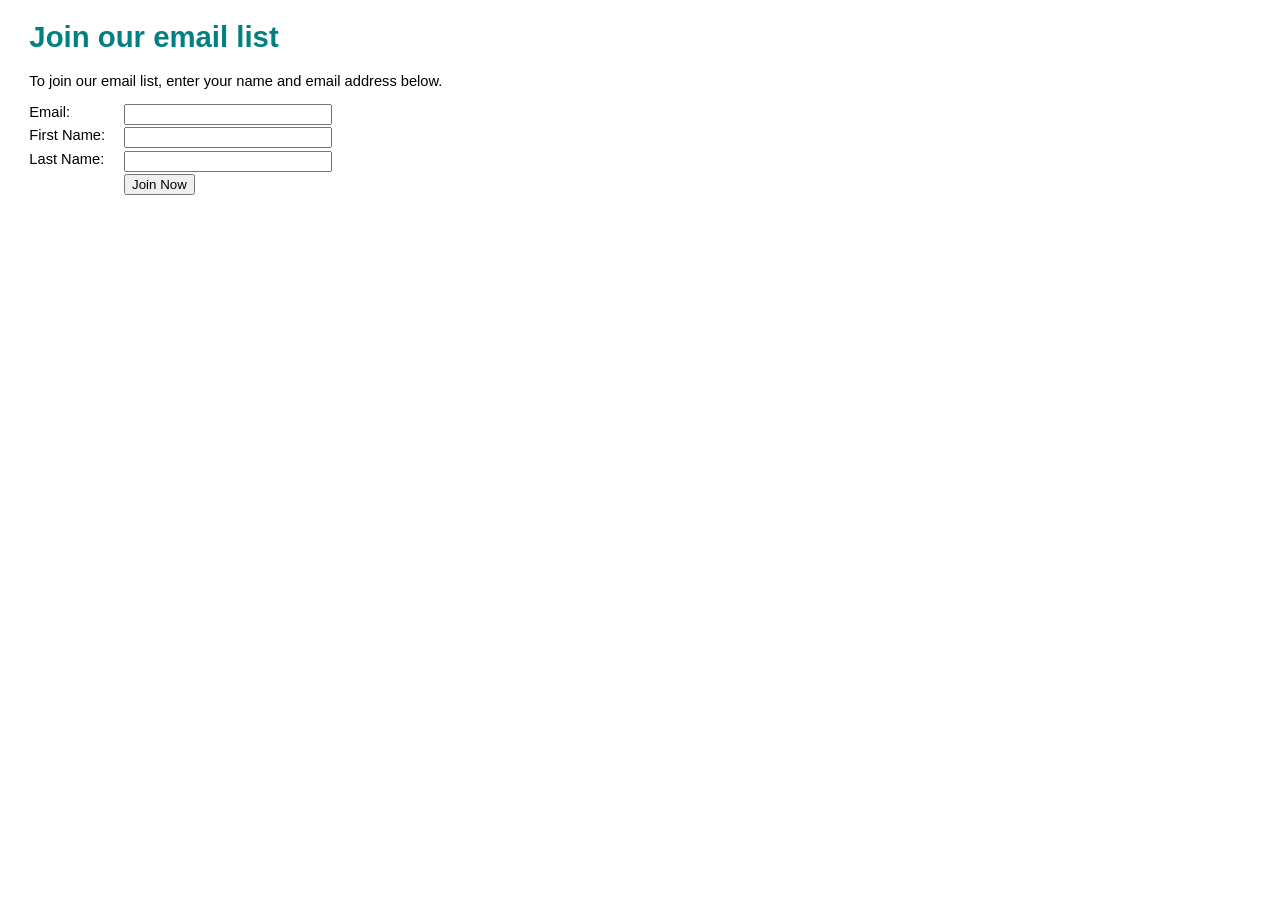
==== src/main/webapp/index.html @ 3bb7e848 "First commit" ====
<!DOCTYPE html>
<html>
<head>
	<meta charset="UTF-8">
	<title>Murach's Java Servlets and JSP</title>
	<link rel="stylesheet" href="styles/main.css" type="text/css"/>
</head>
<body>
	<h1>Join our email list</h1>
	<p>To join our email list, enter your name and email address below.</p>
	
	<form action="emailList" method="post">
		<input type="hidden" name="action" value="add" >
		
		<label>Email:</label>
		<input type="email" name="email" required><br>
		
		<label>First Name:</label>
		<input type="text" name="firstName" required><br>
		
		<label>Last Name:</label>
		<input type="text" name="lastName" required><br>
		
		<label>&nbsp;</label>
		<input type="submit" value="Join Now" id="submit">
	</form>
</body>
</html>
---- src/main/webapp/styles/main.css ----
@charset "UTF-8";
body {
	font-family: Arial, Helvetica, sans-serif;
	font-size: 11pt;
	margin-left: 2em;
	margin-right: 2em;
}
h1 {
	color: teal;
}
label {
	float: left;
	width: 6em;
	margin-bottom: 0.5em;
}
input[type="text"], input[type="email"] {
	width: 15em;
	margin-left: 0.5em;
	margin-right: 0.5em;
}
br {
	clear: both;
}
#submit {
	margin-left: 0.5em;
}
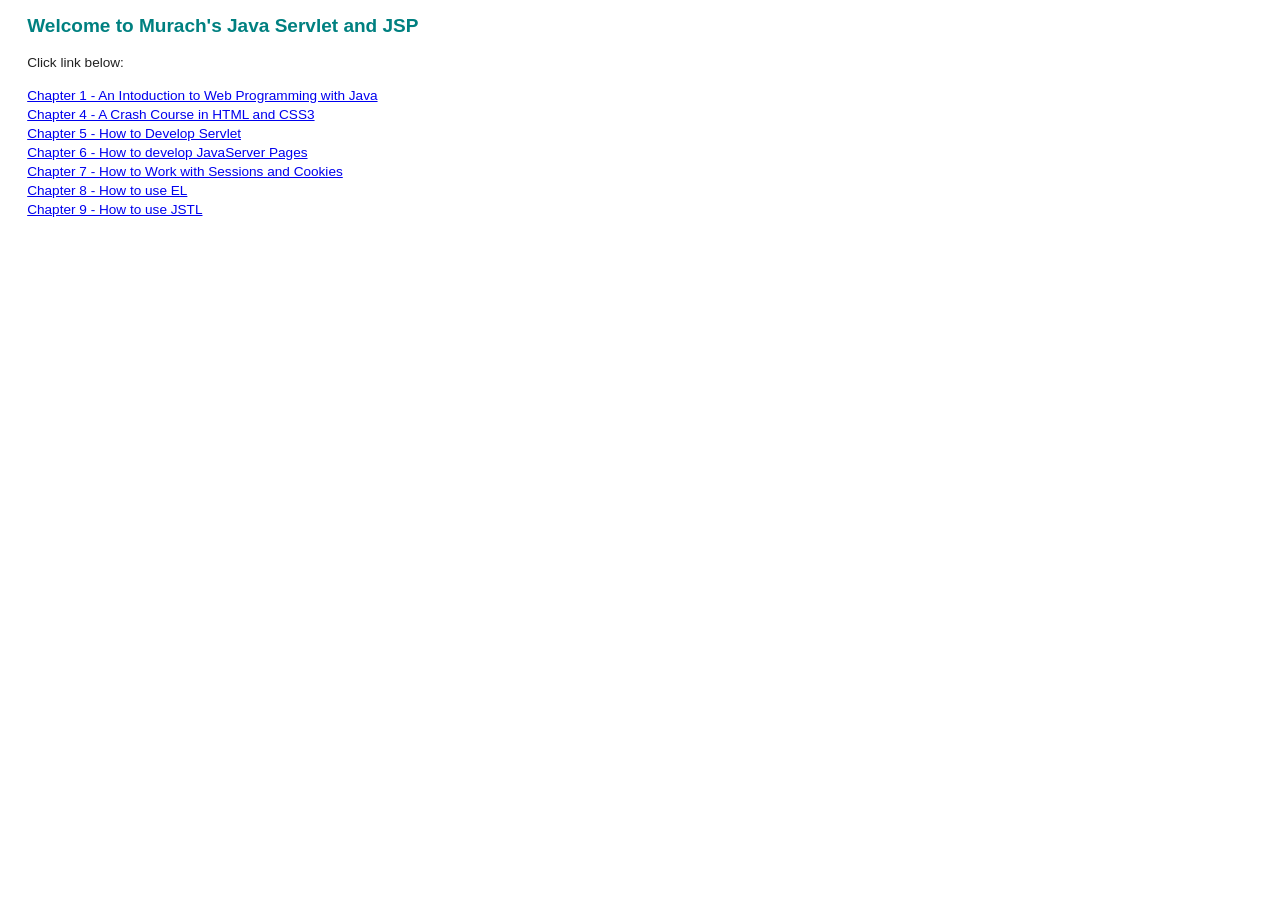
==== commit 173f1a0a: "Essensial Servlet and JSP Skills" ====
--- a/src/main/webapp/index.html
+++ b/src/main/webapp/index.html
@@ -2,27 +2,18 @@
 <html>
 <head>
 	<meta charset="UTF-8">
-	<title>Murach's Java Servlets and JSP</title>
+	<title>Murach's Java Servlet and JSP</title>
 	<link rel="stylesheet" href="styles/main.css" type="text/css"/>
 </head>
 <body>
-	<h1>Join our email list</h1>
-	<p>To join our email list, enter your name and email address below.</p>
-	
-	<form action="emailList" method="post">
-		<input type="hidden" name="action" value="add" >
-		
-		<label>Email:</label>
-		<input type="email" name="email" required><br>
-		
-		<label>First Name:</label>
-		<input type="text" name="firstName" required><br>
-		
-		<label>Last Name:</label>
-		<input type="text" name="lastName" required><br>
-		
-		<label>&nbsp;</label>
-		<input type="submit" value="Join Now" id="submit">
-	</form>
+	<h1>Welcome to Murach's Java Servlet and JSP</h1>
+	<p>Click link below:</p>
+	<a href="ch02.html">Chapter 1 - An Intoduction to Web Programming with Java</a><br>
+	<a href="ch04.html">Chapter 4 - A Crash Course in HTML and CSS3</a><br>
+	<a href="emailList">Chapter 5 - How to Develop Servlet</a><br>
+	<a href="ch06.jsp">Chapter 6 - How to develop JavaServer Pages</a><br>
+	<a href="ch07.jsp">Chapter 7 - How to Work with Sessions and Cookies</a><br>
+	<a href="ch07.jsp">Chapter 8 - How to use EL</a><br>
+	<a href="ch09.jsp">Chapter 9 - How to use JSTL</a><br>
 </body>
 </html>
--- a/src/main/webapp/styles/main.css
+++ b/src/main/webapp/styles/main.css
@@ -1,4 +1,255 @@
 @charset "UTF-8";
+/*! HTML5 Boilerplate v9.0.0-RC1 | MIT License | https://html5boilerplate.com/ */
+
+/* main.css 3.0.0 | MIT License | https://github.com/h5bp/main.css#readme */
+/*
+ * What follows is the result of much research on cross-browser styling.
+ * Credit left inline and big thanks to Nicolas Gallagher, Jonathan Neal,
+ * Kroc Camen, and the H5BP dev community and team.
+ */
+
+/* ==========================================================================
+   Base styles: opinionated defaults
+   ========================================================================== */
+
+html {
+  color: #222;
+  font-size: 1em;
+  line-height: 1.4;
+}
+
+/*
+ * Remove text-shadow in selection highlight:
+ * https://twitter.com/miketaylr/status/12228805301
+ *
+ * Customize the background color to match your design.
+ */
+
+::-moz-selection {
+  background: #b3d4fc;
+  text-shadow: none;
+}
+
+::selection {
+  background: #b3d4fc;
+  text-shadow: none;
+}
+
+/*
+ * A better looking default horizontal rule
+ */
+
+hr {
+  display: block;
+  height: 1px;
+  border: 0;
+  border-top: 1px solid #ccc;
+  margin: 1em 0;
+  padding: 0;
+}
+
+/*
+ * Remove the gap between audio, canvas, iframes,
+ * images, videos and the bottom of their containers:
+ * https://github.com/h5bp/html5-boilerplate/issues/440
+ */
+
+audio,
+canvas,
+iframe,
+img,
+svg,
+video {
+  vertical-align: middle;
+}
+
+/*
+ * Remove default fieldset styles.
+ */
+
+fieldset {
+  border: 0;
+  margin: 0;
+  padding: 0;
+}
+
+/*
+ * Allow only vertical resizing of textareas.
+ */
+
+textarea {
+  resize: vertical;
+}
+
+/* ==========================================================================
+   Author's custom styles
+   ========================================================================== */
+
+/* ==========================================================================
+   Helper classes
+   ========================================================================== */
+
+/*
+ * Hide visually and from screen readers
+ */
+
+.hidden,
+[hidden] {
+  display: none !important;
+}
+
+/*
+ * Hide only visually, but have it available for screen readers:
+ * https://snook.ca/archives/html_and_css/hiding-content-for-accessibility
+ *
+ * 1. For long content, line feeds are not interpreted as spaces and small width
+ *    causes content to wrap 1 word per line:
+ *    https://medium.com/@jessebeach/beware-smushed-off-screen-accessible-text-5952a4c2cbfe
+ */
+
+.visually-hidden {
+  border: 0;
+  clip: rect(0, 0, 0, 0);
+  height: 1px;
+  margin: -1px;
+  overflow: hidden;
+  padding: 0;
+  position: absolute;
+  white-space: nowrap;
+  width: 1px;
+  /* 1 */
+}
+
+/*
+ * Extends the .visually-hidden class to allow the element
+ * to be focusable when navigated to via the keyboard:
+ * https://www.drupal.org/node/897638
+ */
+
+.visually-hidden.focusable:active,
+.visually-hidden.focusable:focus {
+  clip: auto;
+  height: auto;
+  margin: 0;
+  overflow: visible;
+  position: static;
+  white-space: inherit;
+  width: auto;
+}
+
+/*
+ * Hide visually and from screen readers, but maintain layout
+ */
+
+.invisible {
+  visibility: hidden;
+}
+
+/*
+ * Clearfix: contain floats
+ *
+ * The use of `table` rather than `block` is only necessary if using
+ * `::before` to contain the top-margins of child elements.
+ */
+
+.clearfix::before,
+.clearfix::after {
+  content: "";
+  display: table;
+}
+
+.clearfix::after {
+  clear: both;
+}
+
+/* ==========================================================================
+   EXAMPLE Media Queries for Responsive Design.
+   These examples override the primary ('mobile first') styles.
+   Modify as content requires.
+   ========================================================================== */
+
+@media only screen and (min-width: 35em) {
+  /* Style adjustments for viewports that meet the condition */
+}
+
+@media print,
+  (-webkit-min-device-pixel-ratio: 1.25),
+  (min-resolution: 1.25dppx),
+  (min-resolution: 120dpi) {
+  /* Style adjustments for high resolution devices */
+}
+
+/* ==========================================================================
+   Print styles.
+   Inlined to avoid the additional HTTP request:
+   https://www.phpied.com/delay-loading-your-print-css/
+   ========================================================================== */
+
+@media print {
+  *,
+  *::before,
+  *::after {
+    background: #fff !important;
+    color: #000 !important;
+    /* Black prints faster */
+    box-shadow: none !important;
+    text-shadow: none !important;
+  }
+
+  a,
+  a:visited {
+    text-decoration: underline;
+  }
+
+  a[href]::after {
+    content: " (" attr(href) ")";
+  }
+
+  abbr[title]::after {
+    content: " (" attr(title) ")";
+  }
+
+  /*
+   * Don't show links that are fragment identifiers,
+   * or use the `javascript:` pseudo protocol
+   */
+  a[href^="#"]::after,
+  a[href^="javascript:"]::after {
+    content: "";
+  }
+
+  pre {
+    white-space: pre-wrap !important;
+  }
+
+  pre,
+  blockquote {
+    border: 1px solid #999;
+    page-break-inside: avoid;
+  }
+
+  tr,
+  img {
+    page-break-inside: avoid;
+  }
+
+  p,
+  h2,
+  h3 {
+    orphans: 3;
+    widows: 3;
+  }
+
+  h2,
+  h3 {
+    page-break-after: avoid;
+  }
+}
+
+article, aside, figure, figcaption, footer, header, nav	, section {
+	display: block;
+} 
+
 body {
 	font-family: Arial, Helvetica, sans-serif;
 	font-size: 11pt;
@@ -18,9 +269,85 @@
 	margin-left: 0.5em;
 	margin-right: 0.5em;
 }
+span {
+	margin-left: 0.5em;
+	margin-bottom: 0.5em;
+}
 br {
 	clear: both;
 }
 #submit {
 	margin-left: 0.5em;
-}+}
+table {
+	border: 1px solid black;
+	border-collapse: collapse;
+}
+th, td {
+	border: 1px solid black;
+	text-align: left;
+	padding: 0.5em;	
+}
+.align_right {
+	text-align: right;
+}
+
+/* The styles for the classes */
+.pad_top {
+	padding-top: 0.25em;
+} 
+.margin_left {
+	margin-left: 0.5em;
+}
+/* The styles for the elements */
+body { 
+    font-family: Arial, Helvetica, sans-serif;
+    font-size: 85%;
+    margin-left: 2em;
+    margin-right: 2em;
+    width: 400px;
+}
+h1 {     
+    font-size: 140%;
+    color: teal;
+    margin-bottom: .5em;    
+}
+h2 {     
+    font-size: 120%;
+    color: teal;
+    margin-bottom: .5em;    
+}
+label {
+    float: left;
+    width: 7em;
+    margin-bottom: 0.5em;
+    font-weight: bold;
+}
+input[type="text"], input[type="email"] {  /* An attribute selector */
+    width: 15em;
+    margin-left: 0.5em;    
+    margin-bottom: 0.5em;
+}
+span {
+    margin-left: 0.5em;    
+    margin-bottom: 0.5em;    
+}
+br {
+    clear: both;
+}
+
+/* The styles for the classes */
+.pad_top {
+    padding-top: 0.25em;
+}
+.margin_left {
+    margin-left: 0.5em;
+}
+
+#quantity {
+    width: 2em;
+}
+
+.quantity {
+    width: 2em;
+}
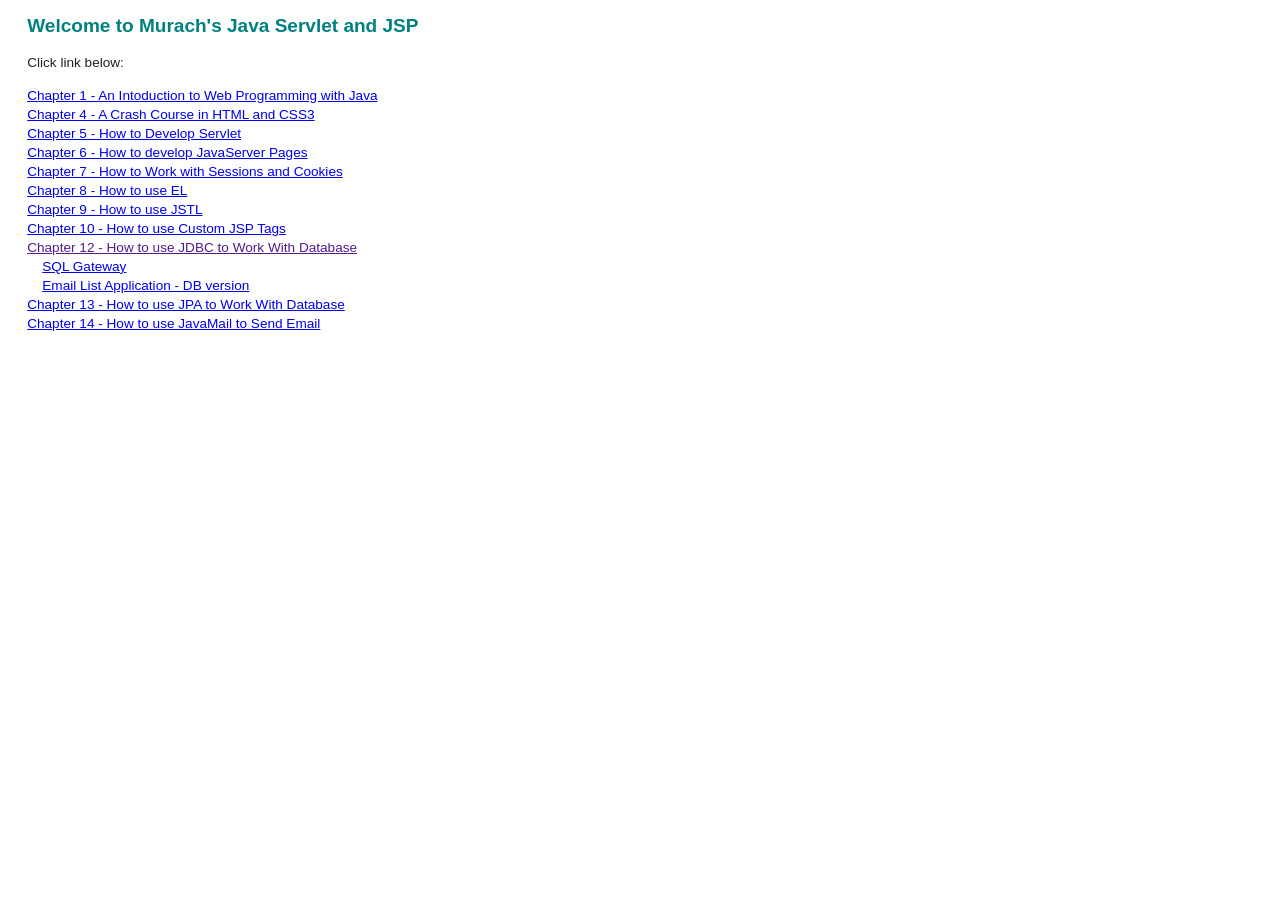
==== commit 692b7929: "Essensial Database Skills" ====
--- a/src/main/webapp/index.html
+++ b/src/main/webapp/index.html
@@ -15,5 +15,11 @@
 	<a href="ch07.jsp">Chapter 7 - How to Work with Sessions and Cookies</a><br>
 	<a href="ch07.jsp">Chapter 8 - How to use EL</a><br>
 	<a href="ch09.jsp">Chapter 9 - How to use JSTL</a><br>
+	<a href="ch06.jsp">Chapter 10 - How to use Custom JSP Tags</a><br>
+	<a href="">Chapter 12 - How to use JDBC to Work With Database</a><br>
+	&nbsp;&nbsp;&nbsp;&nbsp;<a href="ch12.jsp">SQL Gateway</a><br>
+	&nbsp;&nbsp;&nbsp;&nbsp;<a href="ch12el.jsp">Email List Application - DB version</a><br>
+	<a href="ch13.jsp">Chapter 13 - How to use JPA to Work With Database</a><br>
+	<a href="ch14.jsp">Chapter 14 - How to use JavaMail to Send Email</a><br>
 </body>
 </html>
